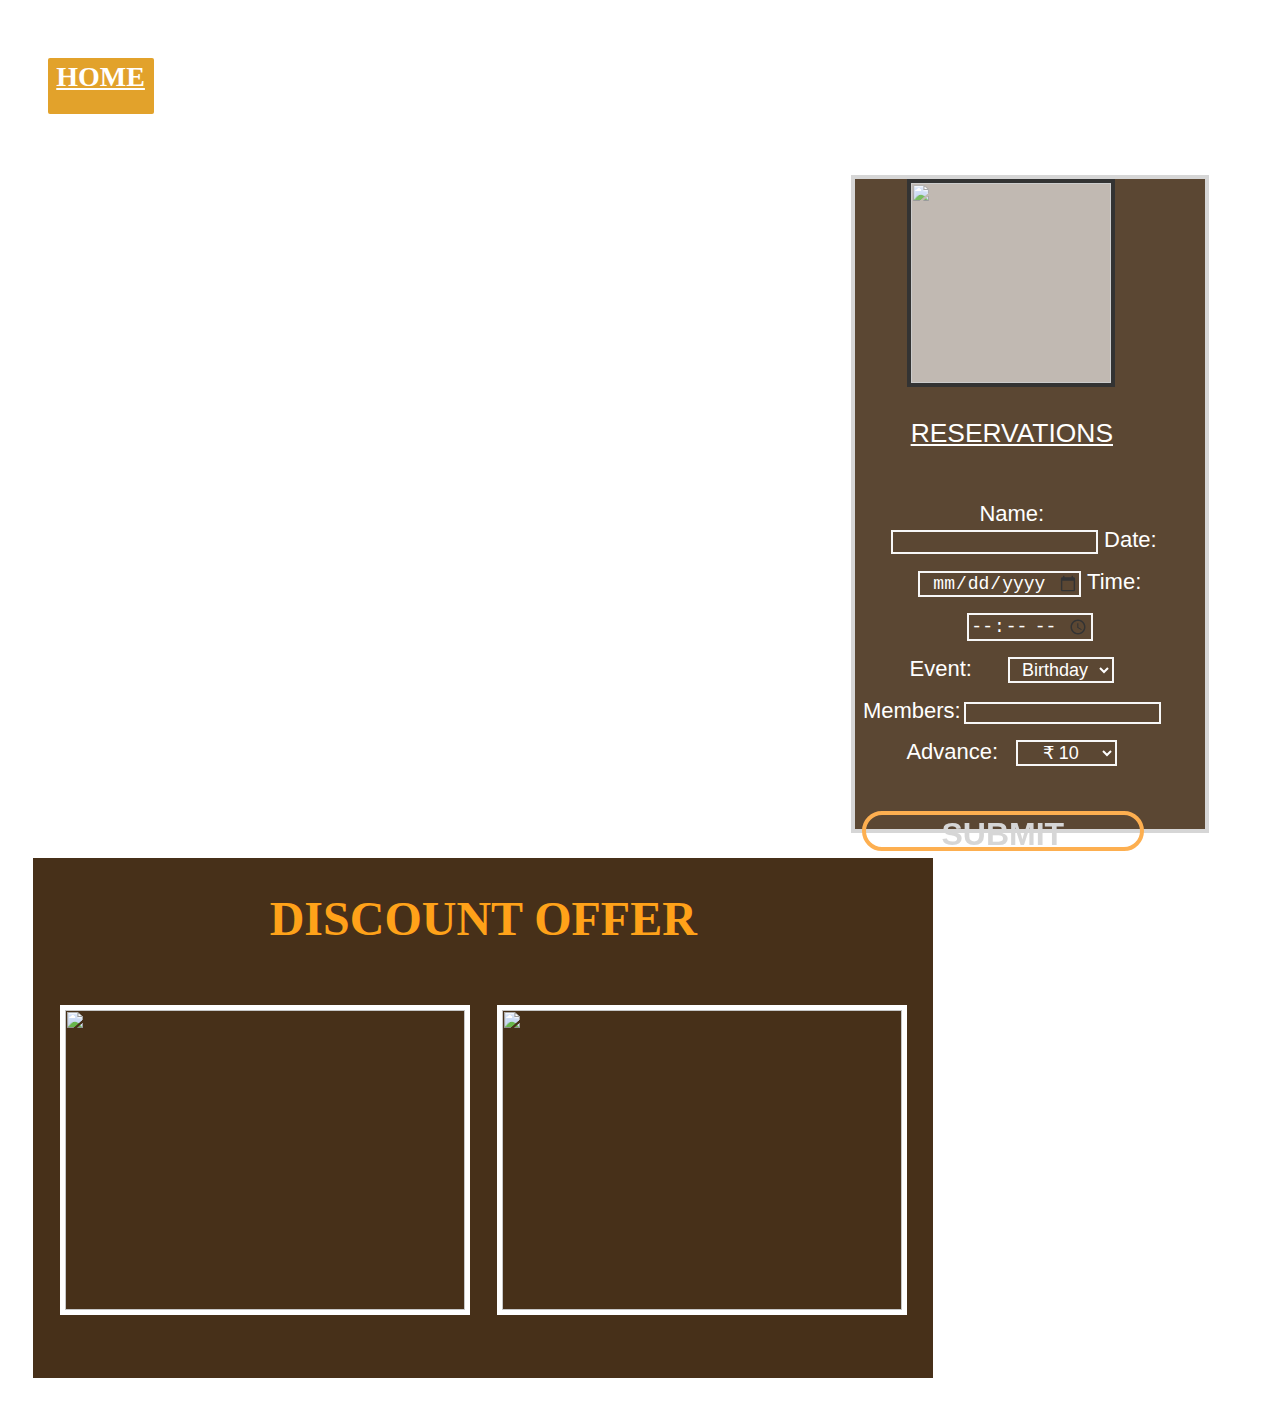
==== index.html @ 3592e04b "Add files via upload" ====
<!DOCTYPE html>
<html lang="en">

<head>
    <meta charset="UTF-8">
    <meta name="viewport" content="width=device-width, initial-scale=1.0">
    <title>Pizza House</title>
    <link rel="stylesheet" href="style.css">
    <link rel="short icon" type="image/png" href="Images/LOGO.png">
    <link rel="stylesheet" href="https://cdnjs.cloudflare.com/ajax/libs/font-awesome/4.7.0/css/font-awesome.min.css">
</head>

<body>
    <div class="bg">
        <div id="navbar">
            <div id="home" class="active"><label>HOME</label></div>
            <div id="menu"><a href="menu.html"><label>MENU</label></a></div>
            <div id="contact"><a href="contact_us.html"><label>CONTACT US</label></a></div>
            <div id="sign"><a href="sign_up.html"><label>SIGN UP</label></a></div>
        </div>

        <div id="form">
            <div><img id="logo" src="Images/LOGO.png"></div>
            <div id="reserve">
                <label><u><p style="text-align: center; font-size: larger;">RESERVATIONS</p></u><br></label> Name: <input id="name" type="text" name="name"> Date: <input type="date" name="Date"> Time: <input type="Time" name="Time"><br> Event:
                <select name="Event">
                    <option value="Birthday" selected="selected">Birthday</option>
                    <option value="Reception">Reception</option>
                    <option value="Wedding">Wedding</option>
                    <option value="Other">Other</option>
                    </select>
                </br>
                Members:<input id="members" type="number" name="Members"> Advance:
                <select id="Advance" name="Advance">
                        <option>&#8377; 10</option>
                        <option>&#8377; 100</option>
                        <option>&#8377; 1000</option>
                        <option>&#8377; 10000</option>
                        <option>&#8377; 100000</option>
                    </select>
                </br>
                <div class="submit">
                    <center><button id="s_btn" type="button">SUBMIT</button></center>
                </div>
            </div>
        </div>

        <div id="deals">
            <h1 style="color: #ff9800; font-family: calibri; text-align: center; font-size: 48px; text-transform: uppercase;">Discount Offer</h1>
            <div id="f_deal">
                <img id="f_pic" src="Images/Family Deal.jpg">
                <div id="over">
                    <p id="of">Meal for 2 with 2 Personal Pizza Upto Veg Signature/ Non Veg Delight, 1 Garlic Bread Strix<br>
                        <ins>Only &#8377; 399</ins>
                    </p>
                </div>
            </div>

            <div id="s_deal">
                <img id="s_pic" src="Images/Family Deal 2.jpg">
                <div id="over2">
                    <p id="of">Meal for 2 with 1 Personal Pizza Upto Veg Signature/ Non Veg Delight, 1 Pasta, 1 Garlic Bread Strix<br>
                        <ins>Only &#8377; 399</ins></p>
                </div>
            </div>
        </div>
    </div>
</body>

</html>
---- style.css ----
body {
    background-image: url("Images/Background.jpg");
    background-size: 1700px 1200px;
}

.bg img {
    width: 1700px;
    height: 1200px;
    overflow: hidden;
}

#navbar {
    border-bottom: 4px solid white;
    width: 990px;
    height: 100px;
    float: top;
    float: left;
}

#home {
    float: left;
    width: 100px;
    height: 50px;
    text-align: center;
    color: white;
    font-family: calibri;
    font-size: 28px;
    margin-top: 5%;
    margin-left: 4%;
    opacity: 0.9;
}

#menu {
    float: left;
    width: 100px;
    height: 50px;
    text-align: center;
    color: white;
    font-family: calibri;
    font-size: 28px;
    margin-top: 5%;
    margin-left: 4%;
    opacity: 0.9;
}

#contact {
    float: left;
    width: 200px;
    height: 50px;
    text-align: center;
    color: white;
    font-family: calibri;
    font-size: 28px;
    margin-top: 5%;
    margin-left: 4%;
    opacity: 0.9;
}

#sign {
    float: left;
    width: 150px;
    height: 50px;
    text-align: center;
    color: white;
    font-family: calibri;
    font-size: 28px;
    margin-top: 5%;
    margin-left: 4%;
    opacity: 0.9;
}

.active {
    color: rgb(3, 0, 0);
    background-color: #df9815;
    font-family: calibri;
    font-size: 40px;
    text-align: center;
    font-weight: bolder;
    text-decoration: underline;
    border-radius: 2px;
    padding: 3px;
}

a {
    color: white;
    text-align: center;
    font-size: 32px;
    font-family: calibri;
    text-decoration: none;
    opacity: 0.9;
    font-weight: bolder;
}

a:hover {
    color: #ffc107;
}

#logo {
    margin-left: 15%;
    width: 200px;
    height: 200px;
    background-color: rgba(248, 245, 245, 0.651);
    border: 4px solid black;
}

#form {
    background: #331a00;
    margin-top: 5%;
    margin-right: 5%;
    width: 350px;
    height: 650px;
    opacity: 0.8;
    float: right;
    border: 4px solid #ccc;
}

#reserve {
    width: 300px;
    height: 600px;
    color: white;
    margin-left: 2%;
    font-family: sans-serif;
    font-size: 22px;
    padding-right: 6px;
    text-align: center;
}

input,
select {
    margin-left: 12%;
    background: transparent;
    font-size: 18px;
    color: white;
    margin-bottom: 5%;
    text-align: center;
    border: 2px solid whitesmoke;
}

select {
    margin-left: 10%;
}

#members {
    margin-left: 1%;
    text-align: left;
    font-size: 11pt;
}

option {
    color: black;
}

#Advance {
    margin-left: 4%;
}

#name {
    margin-left: 8%;
    text-align: left;
    font-size: 11.5pt;
}

.submit {
    margin-top: 10%;
    width: 282px;
    height: 40px;
    font-size: 30px;
    align-items: center;
}

#s_btn {
    outline: none;
    background: none;
    color: #ccc;
    width: 282px;
    height: 40px;
    border: 4px solid #fd9c25;
    font-size: 32px;
    border-radius: 20px;
    transition: .6s;
    overflow: hidden;
    text-align: center;
    font-weight: bolder;
    align-content: center;
}

#lbtn:hover,
#s_btn:hover {
    background: #e28d26;
    color: #020100;
    cursor: pointer;
}

#deals {
    margin: 2%;
    float: left;
    background: #331a00;
    opacity: 0.9;
    width: 900px;
    height: 520px;
}

#f_deal,
#s_deal {
    float: left;
    margin-left: 3%;
    margin-top: 3%;
    width: 400px;
    height: 300px;
    position: relative;
    cursor: pointer;
    border: 5px solid white;
}

#f_pic,
#s_pic {
    display: block;
    width: inherit;
    height: inherit;
}

#f_deal:hover #over,
#s_deal:hover #over2 {
    height: inherit;
}

#over,
#over2 {
    width: inherit;
    height: 00px;
    position: absolute;
    top: 0;
    background: #ff980094;
    opacity: 0.9;
    overflow: hidden;
    display: flex;
    justify-content: center;
    align-items: center;
    transition: 0.8s ease;
}

#of {
    text-align: center;
    font-size: 24pt;
    font-family: calibri;
    color: #1a0e01;
    padding: 5px;
    font-weight: bold;
    border: 5px solid #1a0e01;
}

#menu_list {
    background: #331a00;
    margin-top: 5%;
    margin-right: 5%;
    width: 325px;
    height: max-content;
    opacity: 0.8;
    float: right;
}

#list {
    border-top: 2px solid white;
    margin-top: 1%;
}

ul {
    margin-top: 20%;
    font-size: 18pt;
    color: white;
    font-family: verdana;
}

#menu_img {
    width: 960px;
    height: max-content;
    background: #331a00;
    float: left;
    margin-top: 1%;
    opacity: 0.9;
    margin-bottom: 20px;
    padding-bottom: 30px;
}

.MenuImage {
    margin-top: 5%;
    margin-right: 0%;
    float: left;
    width: 300px;
    height: 200px;
    border-radius: 2px;
    border: 5px solid white;
    position: relative;
    cursor: pointer;
}

.MenuImage:hover .info {
    height: 200px;
}

.MenuImage img {
    display: block;
    width: 300px;
    height: 200px;
}

.info {
    width: 300px;
    height: 00px;
    background: #ff980094;
    position: absolute;
    top: 0;
    display: flex;
    justify-content: center;
    align-items: center;
    overflow: hidden;
    transition: 0.7s ease;
}

.info h2 {
    color: rgb(5, 5, 5);
    font-size: 30px;
    border: 6px solid rgb(2, 2, 2);
    padding: 10px 30px;
    align-content: center;
}

li {
    margin-top: 5%;
}

li:hover {
    color: #ffc107;
}

#otherways {
    background: #331a00;
    margin-top: 5%;
    margin-right: 7%;
    width: 380px;
    height: 620px;
    opacity: 0.8;
    float: right;
}

#ways {
    border-top: 2px solid white;
    margin-top: 1px;
}

#ways b {
    font-size: 22px;
}

#detail {
    text-align: center;
    font-family: calibri;
    color: #ccc;
    font-style: italic;
    font-size: 24px;
}

.icon {
    margin-left: 8%;
    margin-top: 10%;
    font-size: 26px;
    color: #ccc;
    cursor: pointer;
}

.icon:hover {
    color: #e28d26;
}

b {
    text-align: left;
    padding-left: 5%;
    font-size: 12pt;
    font-family: calibri;
}

.contact_us {
    margin-top: 3%;
    margin-left: 15%;
    float: left;
    background: #331a00;
    opacity: 0.8;
    width: 500px;
    height: 500px;
}

#ct_head {
    color: white;
    font-size: 32px;
    font-family: calibri;
    padding-top: 1%;
    text-align: center;
    background: #e28d26;
    width: inherit;
    height: 50px;
}

#nm {
    font-size: 24px;
    color: white;
    text-align: left;
    margin-top: 10%;
    margin-left: 50px;
    padding-left: 10px;
    width: 400px;
    height: 40px;
    background: #1d0f00;
    border: none;
    outline: none;
}

#eml {
    font-size: 24px;
    color: white;
    text-align: left;
    margin-top: 1%;
    margin-left: 50px;
    padding-left: 10px;
    width: 400px;
    height: 40px;
    background: #1d0f00;
    border: none;
    outline: none;
}

textarea {
    font-family: calibri;
    font-size: 24px;
    color: white;
    text-align: left;
    width: 400px;
    height: 125px;
    margin-top: 1%;
    margin-left: 50px;
    padding-left: 10px;
    background: #1d0f00;
    border: none;
    outline: none;
}

#send {
    text-align: center;
    font-size: 32px;
    color: #ccc;
    font-weight: bolder;
    margin-top: 4%;
    float: right;
    width: 100px;
    height: 40px;
    margin-right: 40px;
    background: none;
    outline: none;
    transition: 1s;
    border: 1px solid #e28d26;
}

#send:hover {
    background: #fd8b00;
    color: #020100;
    font-weight: bolder;
}


/*Sign Up Page*/

#login {
    background: #331a00;
    margin-top: 5%;
    margin-right: 5%;
    width: 325px;
    height: 550px;
    opacity: 0.8;
    float: right;
}

#login_form {
    margin-top: 5%;
    padding-left: 7%;
    border-top: 2px solid white;
    font-family: calibri;
    font-size: 16pt;
    color: #e28d26;
}

.email,
.password {
    border: 1px solid white;
    width: 282px;
    height: 40px;
    background: white;
    margin-top: 10%;
}

#em-png,
#pswd-png {
    width: 40px;
    height: 40px;
}

#em,
#pswd {
    margin-left: 0%;
    float: left;
    text-align: left;
    width: 230px;
    height: 30px;
    font-family: sans-serif;
    font-size: 20px;
    padding: 2%;
    border: 0px;
    color: black;
}

#em-d,
#pswd-d {
    float: left;
    width: 40px;
    background: #e28d26;
    height: 40px;
}

.button_class {
    margin-top: 10%;
    width: 282px;
    height: 40px;
}

#lbtn {
    outline: none;
    position: absolute;
    background: none;
    color: #ccc;
    width: 282px;
    height: 40px;
    border: 4px solid #e28d26;
    font-size: 22px;
    border-radius: 20px;
    transition: .6s;
    overflow: hidden;
}

#lbtn:hover {
    background: #ccc;
    color: #fd8b00;
    font-weight: bolder;
    cursor: pointer;
}

.signup {
    background: #331a00;
    opacity: 0.8;
    width: 350px;
    height: 500px;
    margin-left: 20%;
    margin-top: 3%;
    float: left;
}

.s_head {
    background: #e28d26;
    width: 350px;
    height: 60px;
    padding-top: 3%;
    font-family: calibri;
    font-size: 42px;
    text-align: center;
    color: white;
    font-weight: bolder;
}

#s_name {
    background: none;
    height: 20px;
    width: 250px;
    margin: 80px 35px 10px 45px;
    text-align: left;
    outline: none;
    padding: 5px;
    padding-left: 10px;
    border: 1px solid white;
    font-size: 24px;
}

#s_pswd,
#s_confirm,
#s_email {
    background: none;
    height: 20px;
    width: 250px;
    margin: 10px 35px 10px 45px;
    text-align: left;
    outline: none;
    padding: 5px;
    padding-left: 10px;
    border: 1px solid white;
    font-size: 24px;
}

.sbutton_class {
    margin: 10px 35px 10px 45px;
    width: 260px;
    height: 40px;
}

#sbtn {
    outline: none;
    position: absolute;
    background: none;
    color: #ccc;
    width: 260px;
    height: 40px;
    border: 3px solid #e28d26;
    font-size: 24px;
    border-radius: 20px;
    transition: .6s;
    overflow: hidden;
    font-weight: bold;
    margin-top: 20px;
}

#sbtn:hover {
    background: #ccc;
    color: #fd8b00;
    cursor: pointer;
}
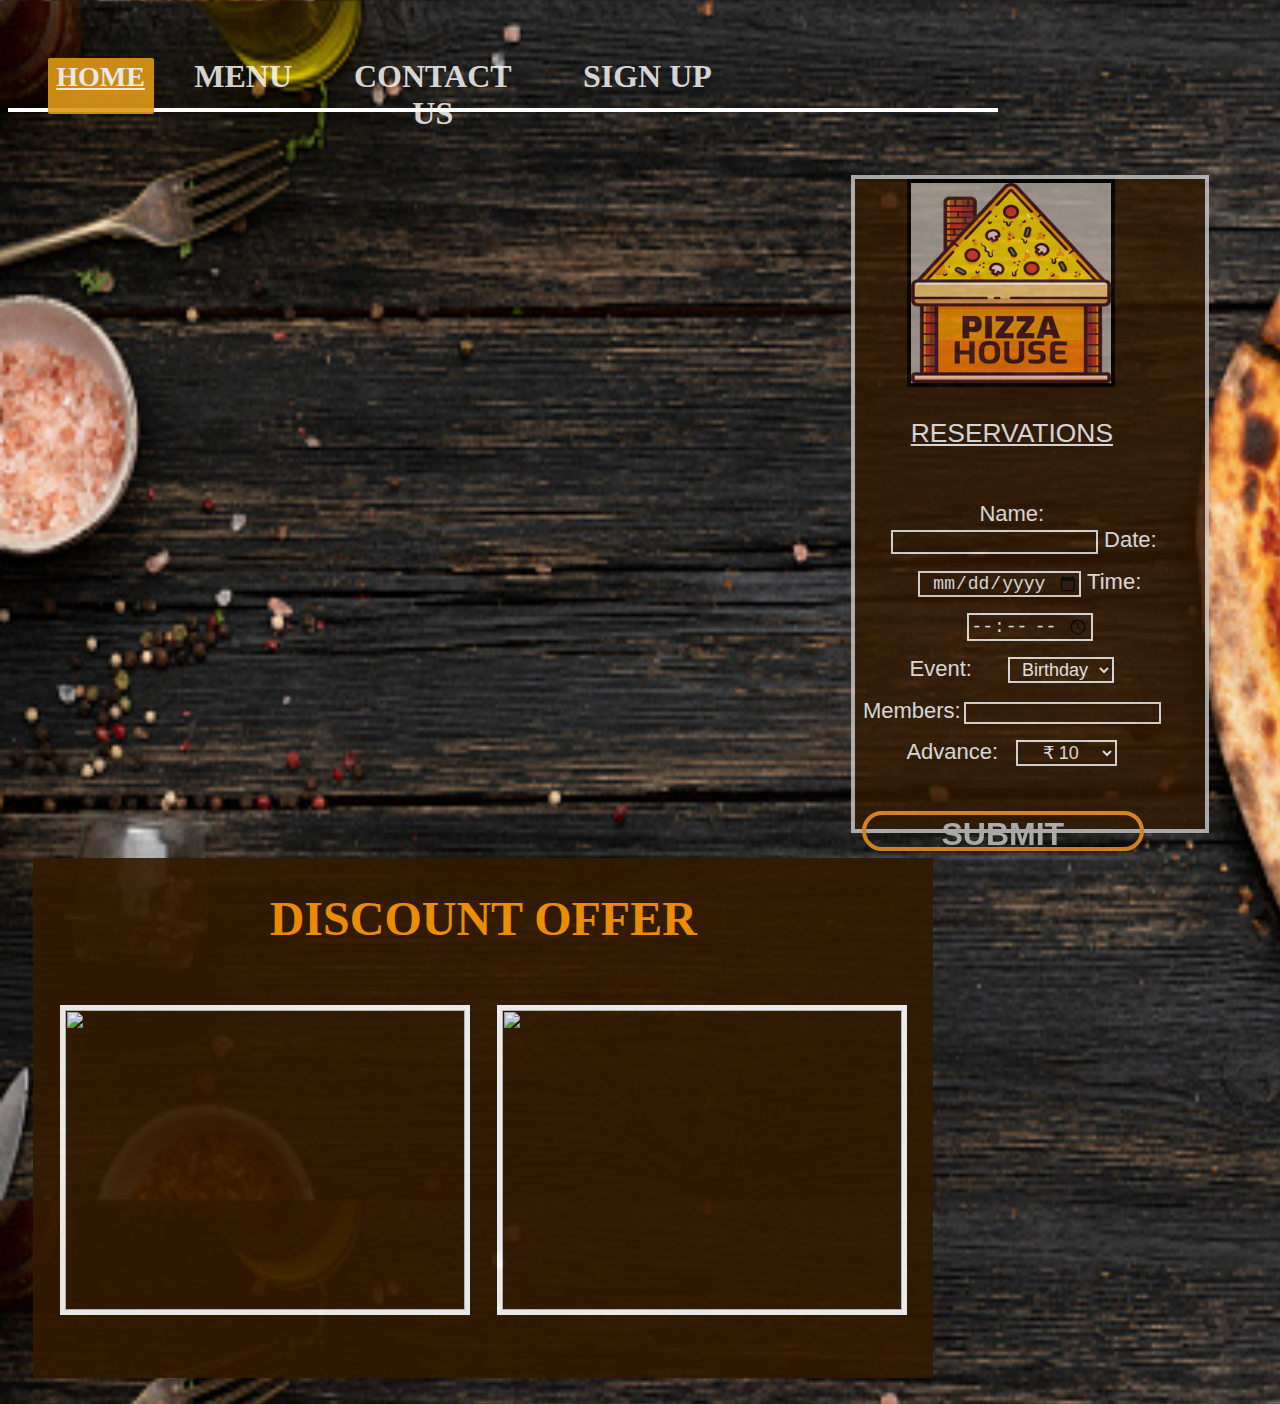
==== commit c5513c19: "Update index.html" ====
--- a/index.html
+++ b/index.html
@@ -48,7 +48,7 @@
         <div id="deals">
             <h1 style="color: #ff9800; font-family: calibri; text-align: center; font-size: 48px; text-transform: uppercase;">Discount Offer</h1>
             <div id="f_deal">
-                <img id="f_pic" src="Images/Family Deal.jpg">
+                <img id="f_pic" src="Family Deal.jpg">
                 <div id="over">
                     <p id="of">Meal for 2 with 2 Personal Pizza Upto Veg Signature/ Non Veg Delight, 1 Garlic Bread Strix<br>
                         <ins>Only &#8377; 399</ins>
@@ -57,7 +57,7 @@
             </div>
 
             <div id="s_deal">
-                <img id="s_pic" src="Images/Family Deal 2.jpg">
+                <img id="s_pic" src="Family Deal 2.jpg">
                 <div id="over2">
                     <p id="of">Meal for 2 with 1 Personal Pizza Upto Veg Signature/ Non Veg Delight, 1 Pasta, 1 Garlic Bread Strix<br>
                         <ins>Only &#8377; 399</ins></p>
@@ -67,4 +67,4 @@
     </div>
 </body>
 
-</html>+</html>
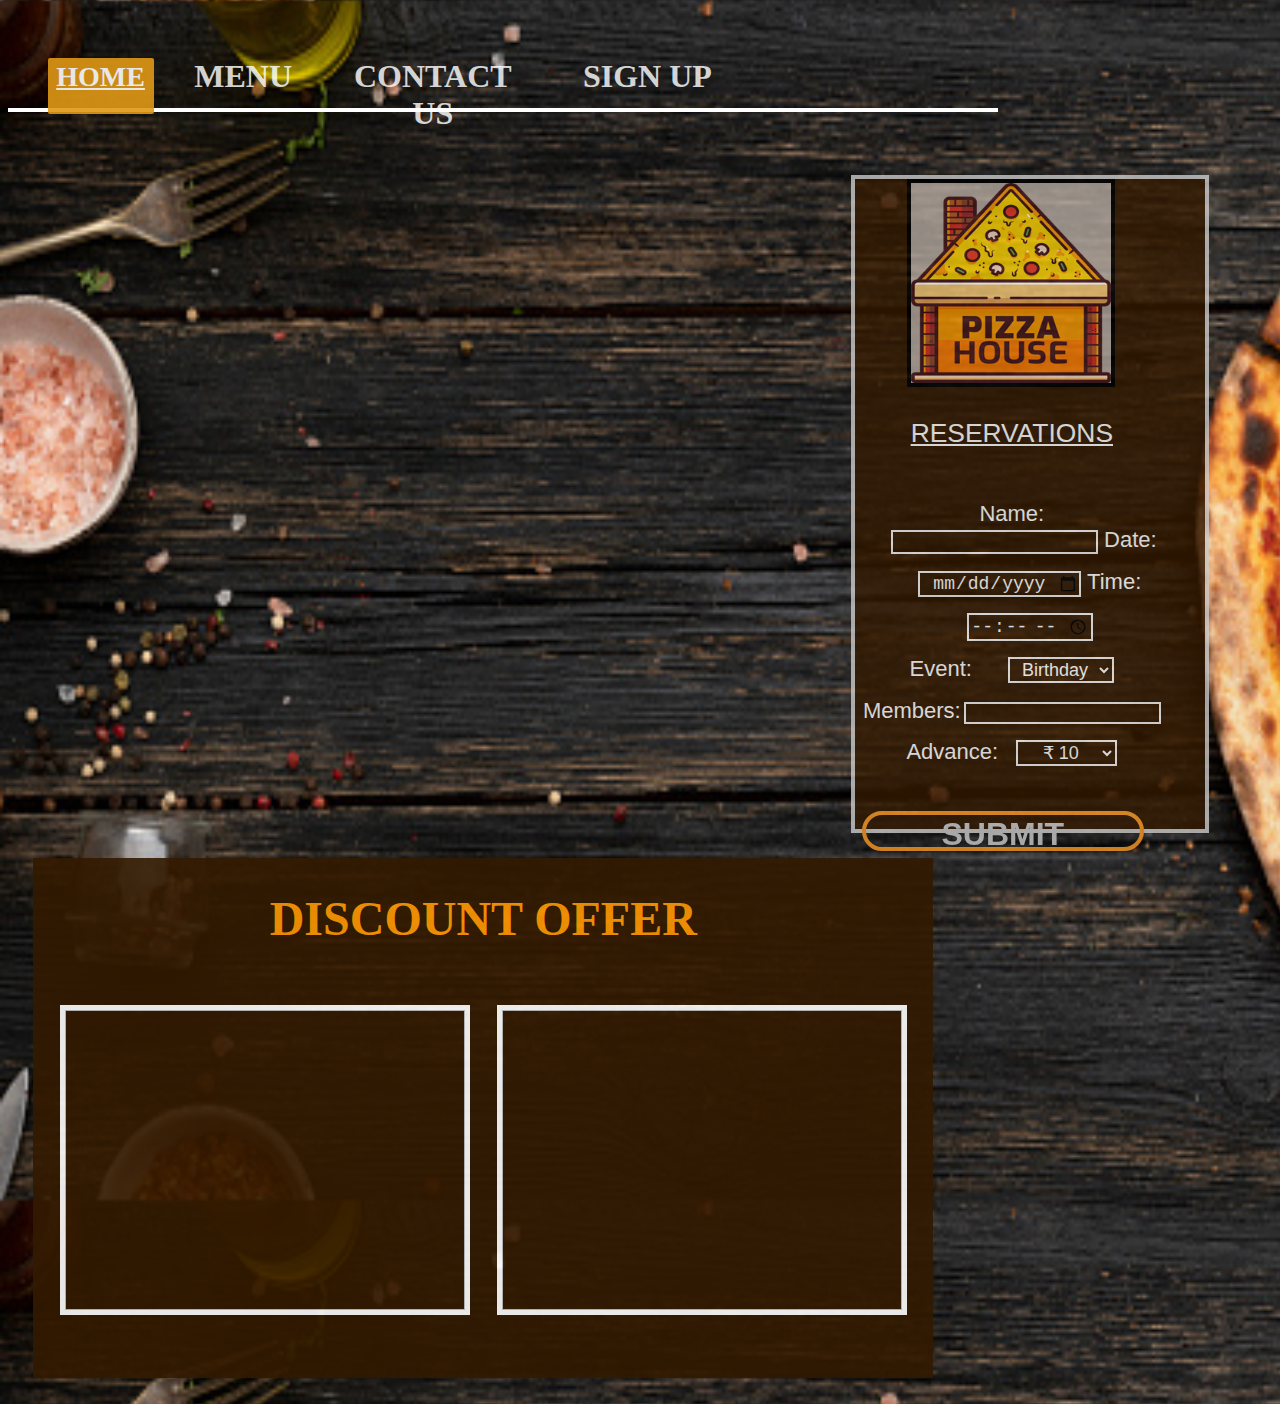
==== commit e26e9d9e: "Update index.html" ====
--- a/index.html
+++ b/index.html
@@ -48,7 +48,7 @@
         <div id="deals">
             <h1 style="color: #ff9800; font-family: calibri; text-align: center; font-size: 48px; text-transform: uppercase;">Discount Offer</h1>
             <div id="f_deal">
-                <img id="f_pic" src="Family Deal.jpg">
+                <img id="f_pic">
                 <div id="over">
                     <p id="of">Meal for 2 with 2 Personal Pizza Upto Veg Signature/ Non Veg Delight, 1 Garlic Bread Strix<br>
                         <ins>Only &#8377; 399</ins>
@@ -57,7 +57,7 @@
             </div>
 
             <div id="s_deal">
-                <img id="s_pic" src="Family Deal 2.jpg">
+                <img id="s_pic">
                 <div id="over2">
                     <p id="of">Meal for 2 with 1 Personal Pizza Upto Veg Signature/ Non Veg Delight, 1 Pasta, 1 Garlic Bread Strix<br>
                         <ins>Only &#8377; 399</ins></p>
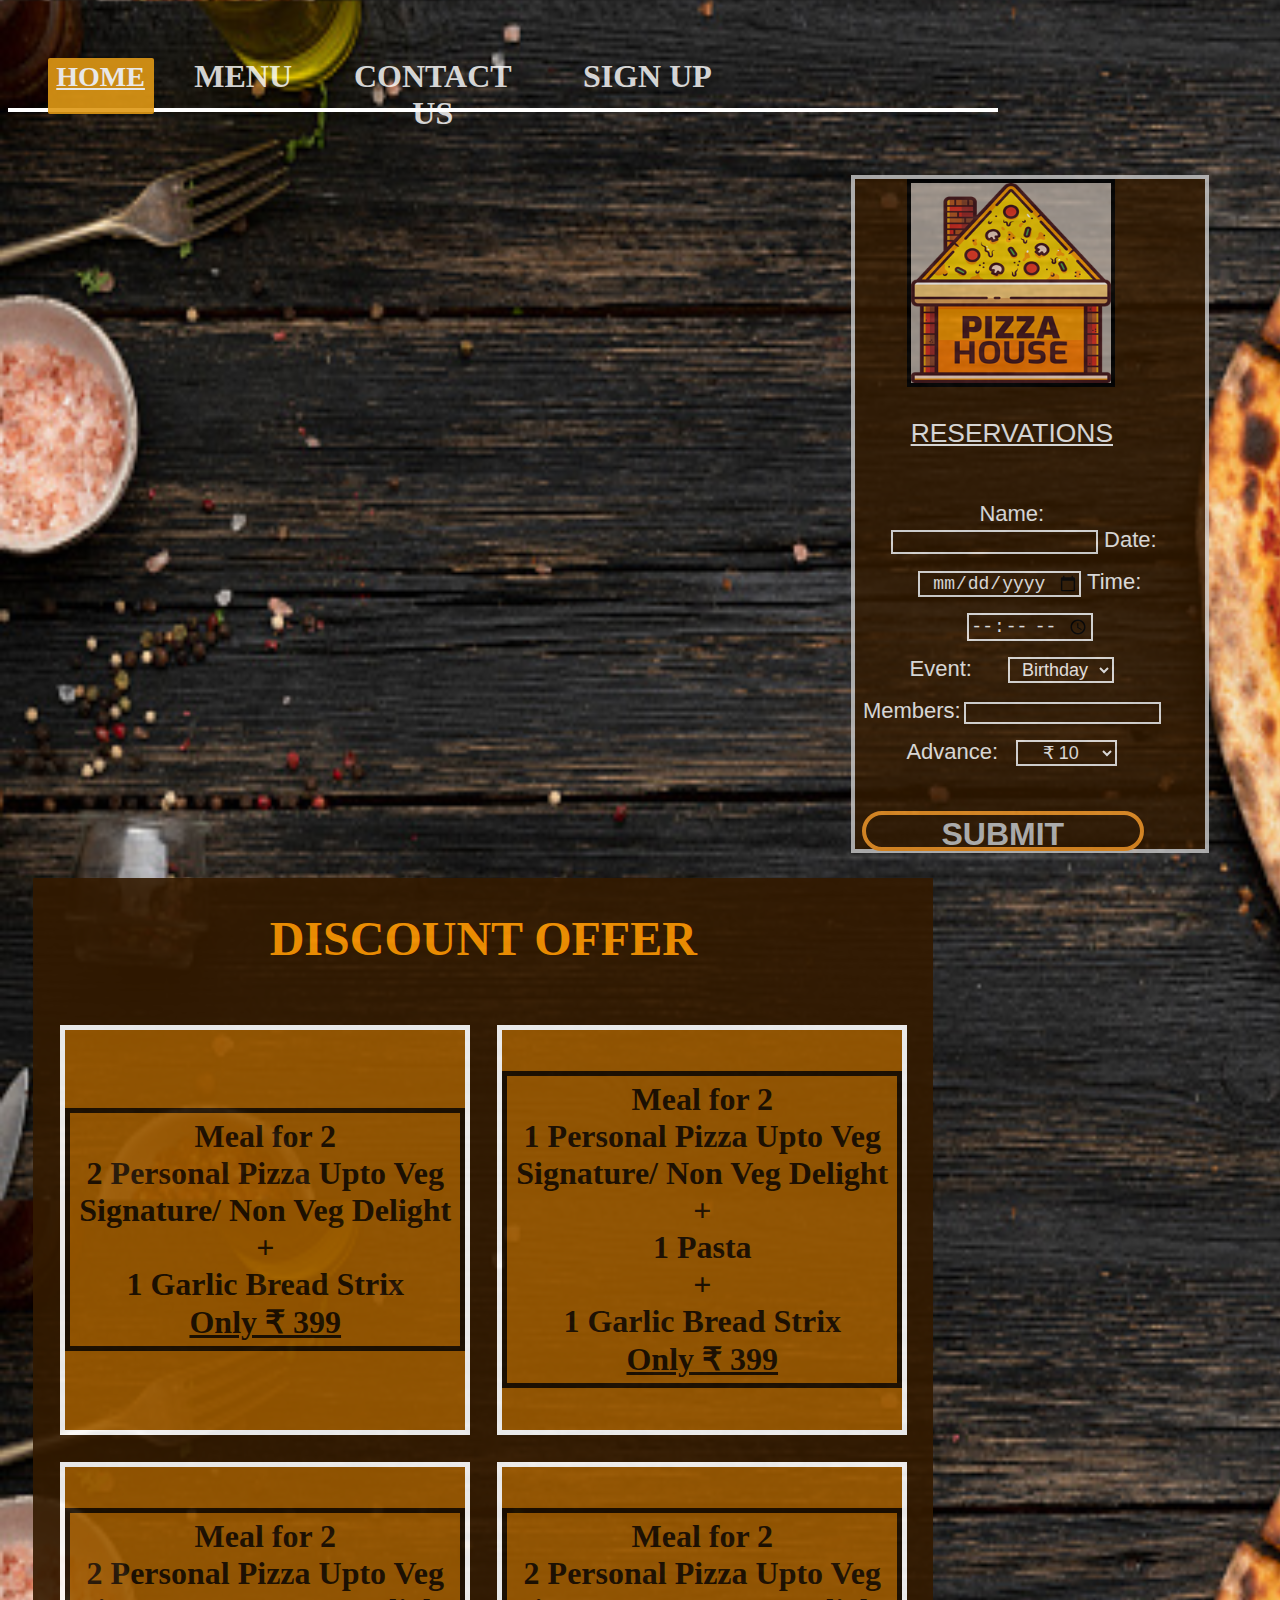
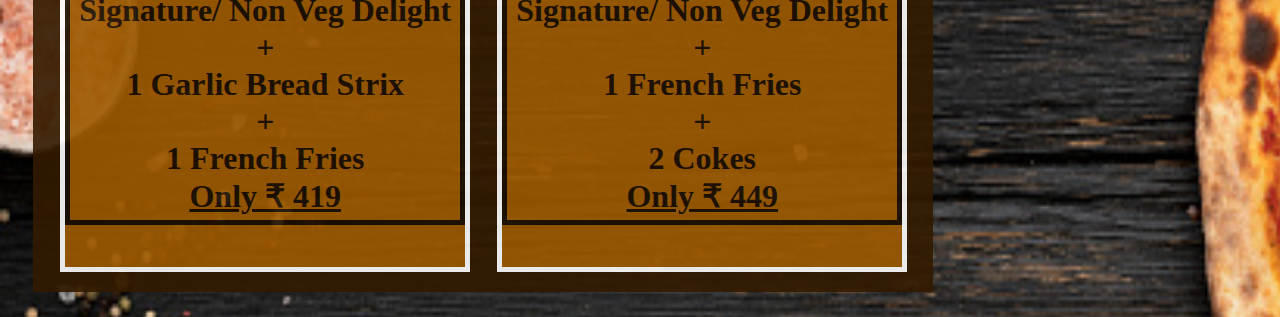
==== commit 99184952: "Update index.html" ====
--- a/index.html
+++ b/index.html
@@ -47,20 +47,34 @@
 
         <div id="deals">
             <h1 style="color: #ff9800; font-family: calibri; text-align: center; font-size: 48px; text-transform: uppercase;">Discount Offer</h1>
-            <div id="f_deal">
-                <img id="f_pic">
+            <div id="deal">
                 <div id="over">
-                    <p id="of">Meal for 2 with 2 Personal Pizza Upto Veg Signature/ Non Veg Delight, 1 Garlic Bread Strix<br>
+                    <p id="of">Meal for 2<br> 2 Personal Pizza Upto Veg Signature/ Non Veg Delight <br> + <br> 1 Garlic Bread Strix<br>
                         <ins>Only &#8377; 399</ins>
                     </p>
                 </div>
             </div>
 
-            <div id="s_deal">
-                <img id="s_pic">
-                <div id="over2">
-                    <p id="of">Meal for 2 with 1 Personal Pizza Upto Veg Signature/ Non Veg Delight, 1 Pasta, 1 Garlic Bread Strix<br>
+            <div id="deal">
+                <div id="over">
+                    <p id="of">Meal for 2<br> 1 Personal Pizza Upto Veg Signature/ Non Veg Delight <br> + <br>1 Pasta<br> + <br> 1 Garlic Bread Strix<br>
                         <ins>Only &#8377; 399</ins></p>
+                </div>
+            </div>
+
+            <div id="deal">
+                <div id="over">
+                    <p id="of">Meal for 2<br> 2 Personal Pizza Upto Veg Signature/ Non Veg Delight <br> + <br> 1 Garlic Bread Strix<br> + <br> 1 French Fries<br>
+                        <ins>Only &#8377; 419</ins>
+                    </p>
+                </div>
+            </div>
+
+            <div id="deal">
+                <div id="over">
+                    <p id="of">Meal for 2<br> 2 Personal Pizza Upto Veg Signature/ Non Veg Delight <br> + <br> 1 French Fries<br> + <br> 2 Cokes<br>
+                        <ins>Only &#8377; 449</ins>
+                    </p>
                 </div>
             </div>
         </div>
--- a/style.css
+++ b/style.css
@@ -108,7 +108,7 @@
     margin-top: 5%;
     margin-right: 5%;
     width: 350px;
-    height: 650px;
+    height: 670px;
     opacity: 0.8;
     float: right;
     border: 4px solid #ccc;
@@ -197,46 +197,35 @@
     background: #331a00;
     opacity: 0.9;
     width: 900px;
-    height: 520px;
-}
-
-#f_deal,
-#s_deal {
+    height: max-content;
+    padding-bottom: 20px;
+}
+
+#deal {
     float: left;
     margin-left: 3%;
     margin-top: 3%;
     width: 400px;
-    height: 300px;
+    height: 400px;
     position: relative;
     cursor: pointer;
     border: 5px solid white;
 }
 
-#f_pic,
-#s_pic {
-    display: block;
-    width: inherit;
+#deal:hover #over {
     height: inherit;
 }
 
-#f_deal:hover #over,
-#s_deal:hover #over2 {
-    height: inherit;
-}
-
-#over,
-#over2 {
-    width: inherit;
-    height: 00px;
+#over {
+    width: 400px;
+    height: 400px;
     position: absolute;
-    top: 0;
     background: #ff980094;
     opacity: 0.9;
     overflow: hidden;
     display: flex;
     justify-content: center;
     align-items: center;
-    transition: 0.8s ease;
 }
 
 #of {
@@ -627,4 +616,4 @@
     background: #ccc;
     color: #fd8b00;
     cursor: pointer;
-}+}
